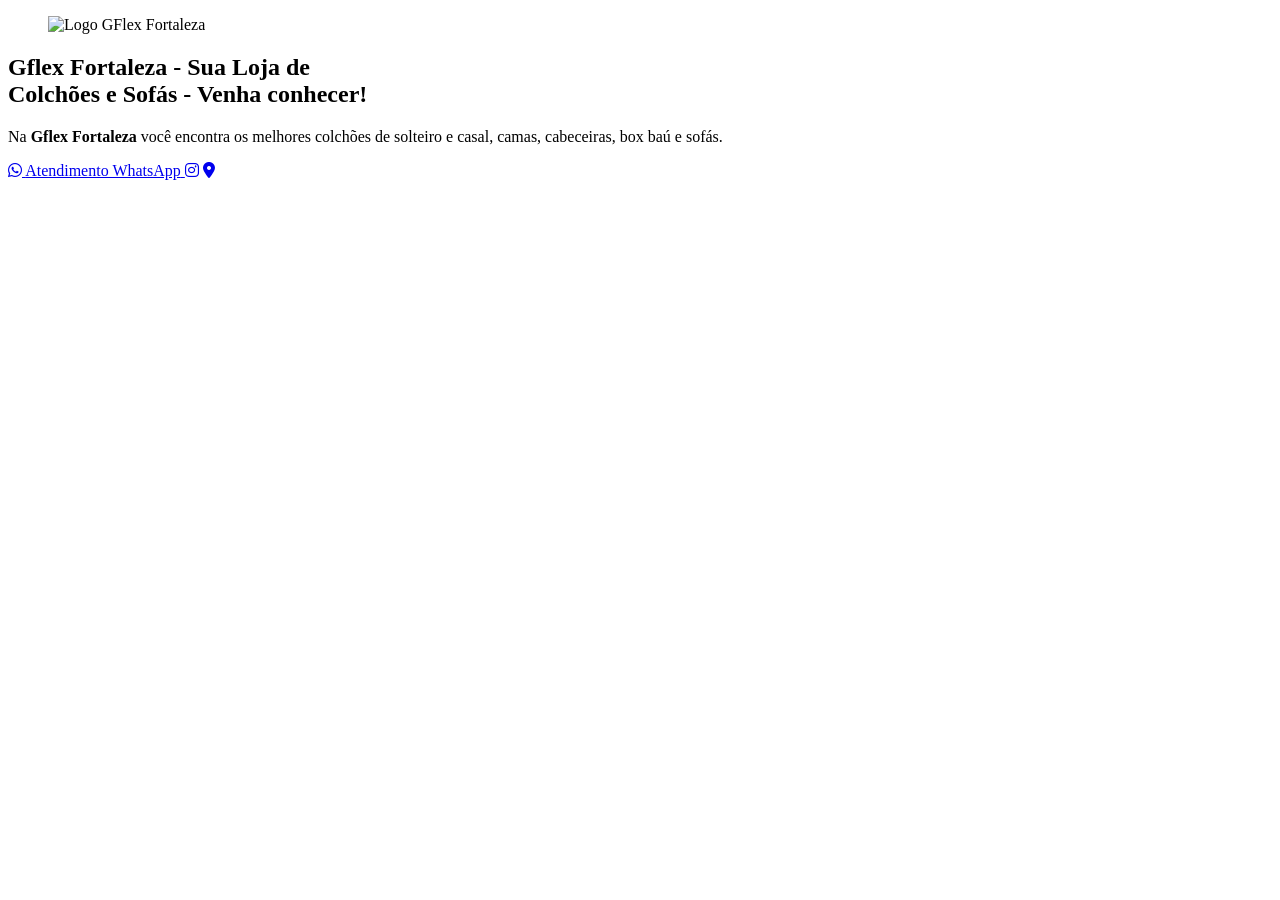
==== onde.html @ 7cd3e3d8 "dados topo site" ====
<!DOCTYPE html>
<html lang="pt-BR">
<head>
    <meta charset="UTF-8">
    <meta name="viewport" content="width=device-width, initial-scale=1.0">
    <title>GFlex Fortaleza</title>
    <link rel="stylesheet" href="https://cdnjs.cloudflare.com/ajax/libs/font-awesome/6.4.0/css/all.min.css">
</head>
<body>
    <section>
        <figure>
            <img src="" alt="Logo GFlex Fortaleza">
        </figure>
        <h1>
            Gflex Fortaleza - Sua Loja de <br/>
            Colchões e Sofás - Venha conhecer!
        </h1>
        <p>
            Na <strong>Gflex Fortaleza</strong> você encontra os melhores colchões de solteiro e casal, camas, cabeceiras, box baú e sofás.
        </p>
        <a href="https://wa.me/+558592404447" target="_blank" rel="noopener noreferrer">
            <i class="fab fa-whatsapp"></i>
            <span>Atendimento WhatsApp</span>
        </a>
        <a href=" https://www.instagram.com/gflexfortaleza" target="_blank" rel="noopener noreferrer"><i class="fab fa-instagram"></i></a>
        <a href=" https://maps.app.goo.gl/jyr4YcjzsZVa6xKb9" target="_blank" rel="noopener noreferrer"><i class="fas fa-map-marker-alt"></i></a>
    </section>
</body>
</html>
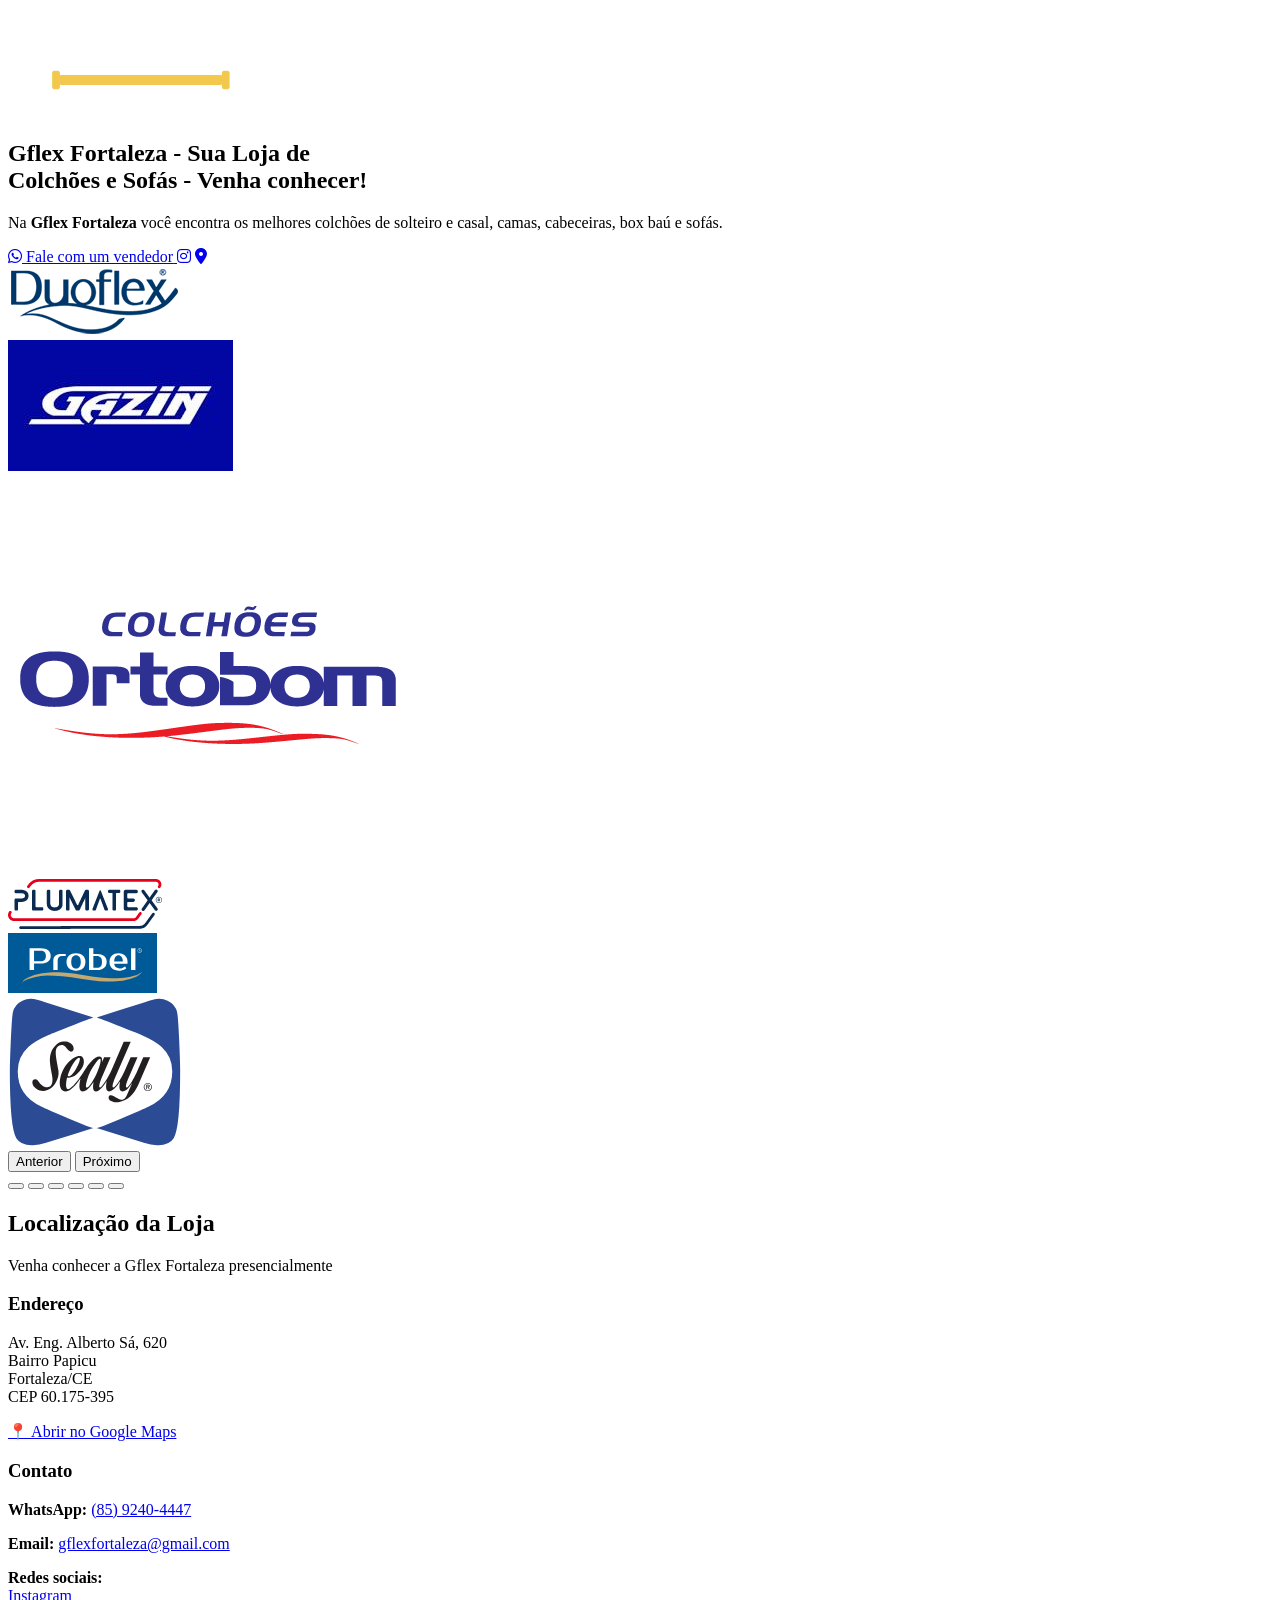
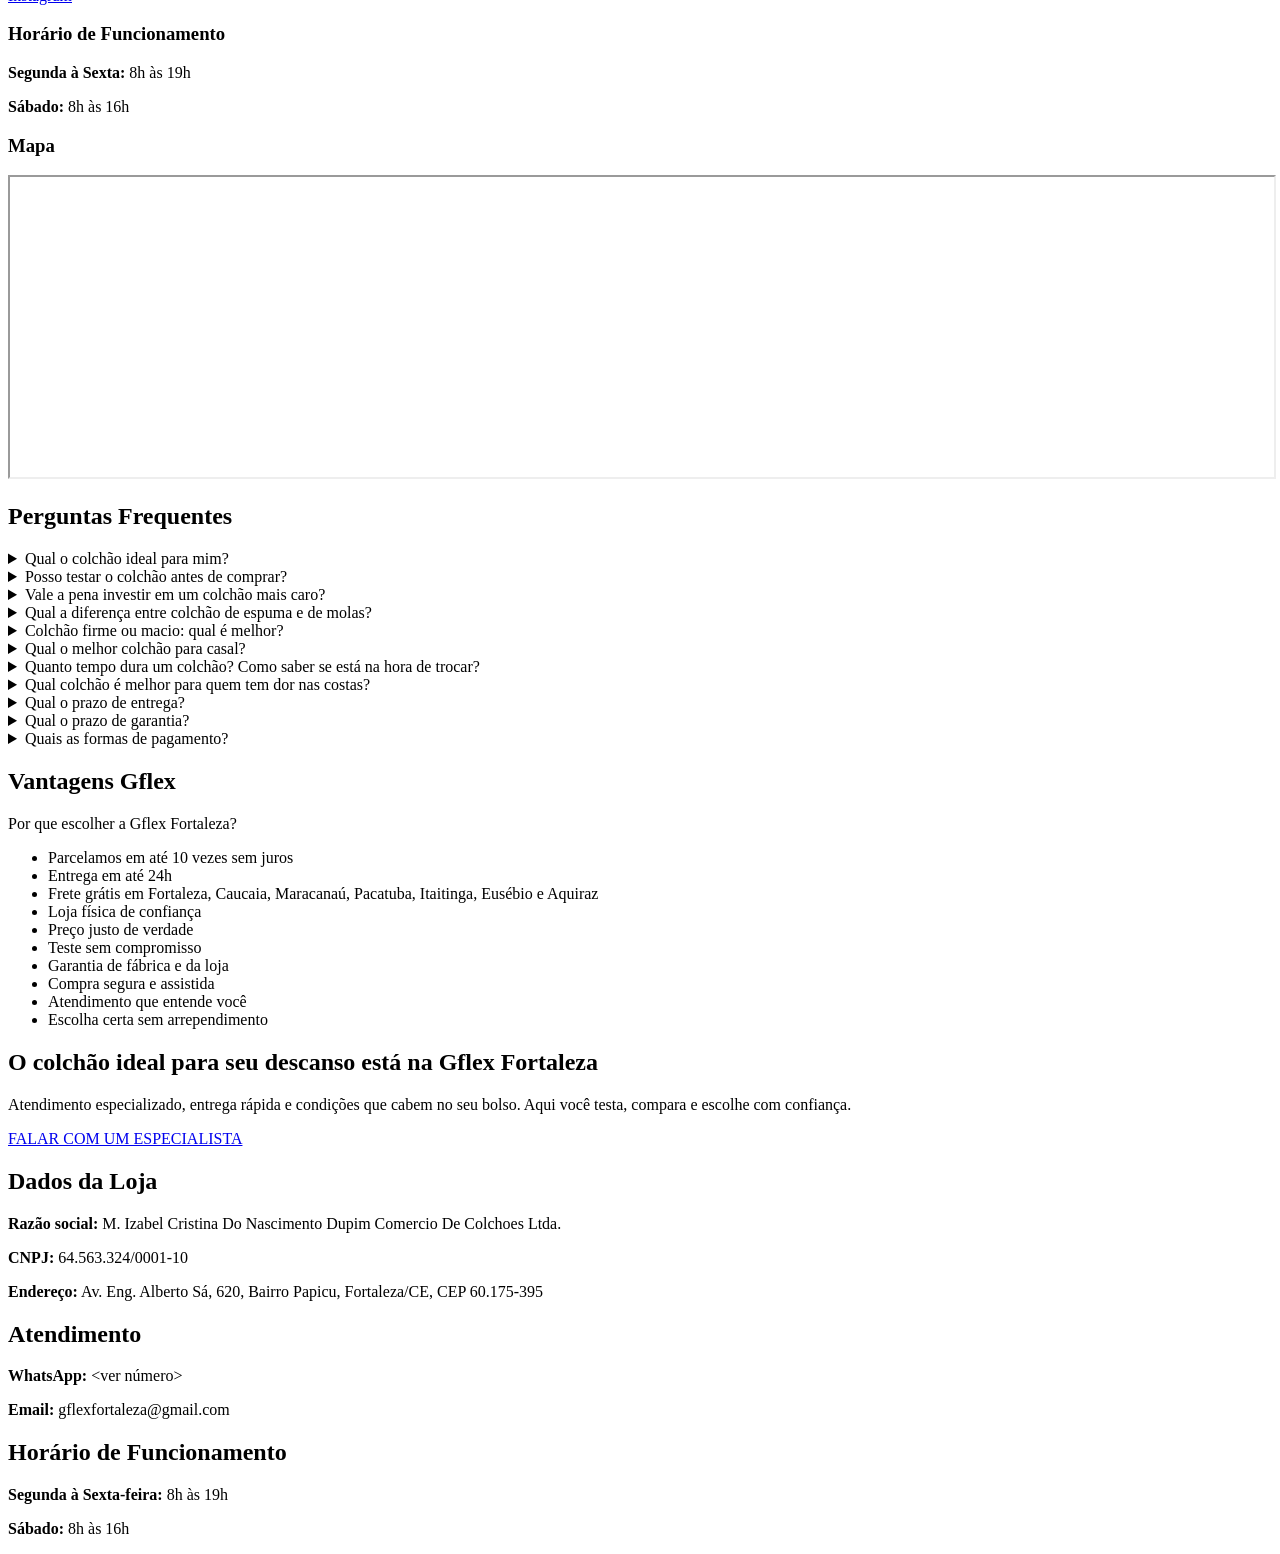
==== commit 7c72853e: "dados das seções" ====
--- a/onde.html
+++ b/onde.html
@@ -1,29 +1,305 @@
 <!DOCTYPE html>
 <html lang="pt-BR">
+
 <head>
     <meta charset="UTF-8">
     <meta name="viewport" content="width=device-width, initial-scale=1.0">
     <title>GFlex Fortaleza</title>
     <link rel="stylesheet" href="https://cdnjs.cloudflare.com/ajax/libs/font-awesome/6.4.0/css/all.min.css">
 </head>
+
 <body>
+
     <section>
         <figure>
-            <img src="" alt="Logo GFlex Fortaleza">
+            <img src="./assets/logo/gf.svg" alt="Logo GFlex Fortaleza" height="100">
         </figure>
         <h1>
-            Gflex Fortaleza - Sua Loja de <br/>
+            Gflex Fortaleza - Sua Loja de <br />
             Colchões e Sofás - Venha conhecer!
         </h1>
         <p>
-            Na <strong>Gflex Fortaleza</strong> você encontra os melhores colchões de solteiro e casal, camas, cabeceiras, box baú e sofás.
+            Na <strong>Gflex Fortaleza</strong> você encontra os melhores colchões de solteiro e casal, camas,
+            cabeceiras, box baú e sofás.
         </p>
         <a href="https://wa.me/+558592404447" target="_blank" rel="noopener noreferrer">
             <i class="fab fa-whatsapp"></i>
-            <span>Atendimento WhatsApp</span>
+            <span>Fale com um vendedor</span>
         </a>
-        <a href=" https://www.instagram.com/gflexfortaleza" target="_blank" rel="noopener noreferrer"><i class="fab fa-instagram"></i></a>
-        <a href=" https://maps.app.goo.gl/jyr4YcjzsZVa6xKb9" target="_blank" rel="noopener noreferrer"><i class="fas fa-map-marker-alt"></i></a>
-    </section>
+        <a href=" https://www.instagram.com/gflexfortaleza" target="_blank" rel="noopener noreferrer"><i
+                class="fab fa-instagram"></i></a>
+        <a href=" https://maps.app.goo.gl/jyr4YcjzsZVa6xKb9" target="_blank" rel="noopener noreferrer"><i
+                class="fas fa-map-marker-alt"></i></a>
+    </section>
+
+
+
+    <section id="slider-marcas">
+
+        <div class="container">
+
+            <div class="slider">
+
+                <div class="slider-inner">
+
+                    <div class="slide active">
+                        <img src="assets/marcas/douflex.png" alt="Douflex">
+                    </div>
+
+                    <div class="slide">
+                        <img src="assets/marcas/gazin.png" alt="Gazin">
+                    </div>
+
+                    <div class="slide">
+                        <img src="assets/marcas/ortobom.png" alt="Ortobom">
+                    </div>
+
+                    <div class="slide">
+                        <img src="assets/marcas/plumatex.png" alt="Plumatex">
+                    </div>
+
+                    <div class="slide">
+                        <img src="assets/marcas/probel.png" alt="Probel">
+                    </div>
+
+                    <div class="slide">
+                        <img src="assets/marcas/selay.png" alt="Selay">
+                    </div>
+
+                </div>
+
+                <button class="slider-control prev">Anterior</button>
+                <button class="slider-control next">Próximo</button>
+
+                <div class="slider-indicators">
+                    <button class="active"></button>
+                    <button></button>
+                    <button></button>
+                    <button></button>
+                    <button></button>
+                    <button></button>
+                </div>
+
+            </div>
+
+        </div>
+
+    </section>
+
+    <section id="localizacao">
+
+        <header>
+            <h2>Localização da Loja</h2>
+            <p>Venha conhecer a Gflex Fortaleza presencialmente</p>
+        </header>
+
+        <article>
+            <h3>Endereço</h3>
+            <p>
+                Av. Eng. Alberto Sá, 620<br>
+                Bairro Papicu<br>
+                Fortaleza/CE<br>
+                CEP 60.175-395
+            </p>
+
+            <p>
+                <a href="https://maps.app.goo.gl/jyr4YcjzsZVa6xKb9" target="_blank" rel="noopener noreferrer">
+                    📍 Abrir no Google Maps
+                </a>
+            </p>
+        </article>
+
+        <article>
+            <h3>Contato</h3>
+            <p><strong>WhatsApp:</strong> <a href="https://wa.me/+558592404447" target="_blank">(85) 9240-4447</a></p>
+            <p><strong>Email:</strong> <a href="mailto:gflexfortaleza@gmail.com">gflexfortaleza@gmail.com</a></p>
+
+            <p>
+                <strong>Redes sociais:</strong><br>
+                <a href="https://www.instagram.com/gflexfortaleza" target="_blank">Instagram</a>
+            </p>
+        </article>
+
+        <article>
+            <h3>Horário de Funcionamento</h3>
+            <p><strong>Segunda à Sexta:</strong> 8h às 19h</p>
+            <p><strong>Sábado:</strong> 8h às 16h</p>
+        </article>
+
+        <article>
+            <h3>Mapa</h3>
+            <iframe src="https://www.google.com/maps?q=Av.+Eng.+Alberto+Sá,+620,+Fortaleza&output=embed" width="100%"
+                height="300" loading="lazy">
+            </iframe>
+        </article>
+
+    </section>
+
+    <section>
+        <h1>Perguntas Frequentes</h1>
+
+        <details>
+            <summary>Qual o colchão ideal para mim?</summary>
+            <p>
+                O colchão ideal é aquele que se adapta ao seu corpo e ao seu jeito de dormir.
+                Se você dorme de lado, o ideal é um colchão mais macio para acomodar os ombros e quadris.
+                Já quem dorme de costas ou de barriga para cima precisa de um modelo mais firme, que mantenha a coluna
+                alinhada.
+                Também é importante considerar seu peso e preferência de conforto.
+            </p>
+            <p>
+                👉 Quer acertar na escolha? Venha até a GFLEX e experimente — a gente te ajuda a encontrar o colchão
+                perfeito para o seu descanso!
+            </p>
+        </details>
+
+        <details>
+            <summary>Posso testar o colchão antes de comprar?</summary>
+            <p>
+                Claro! Testar é essencial para escolher com segurança.
+                Oferecemos 7 noites, se não gostar ou não se adaptar é possível devolver ou trocar por outro modelo.
+            </p>
+        </details>
+
+        <details>
+            <summary>Vale a pena investir em um colchão mais caro?</summary>
+            <p>
+                Sim — você passa 1/3 da vida nele. Conforto e saúde fazem toda a diferença.
+            </p>
+        </details>
+
+        <details>
+            <summary>Qual a diferença entre colchão de espuma e de molas?</summary>
+            <p>
+                Espuma oferece mais firmeza e estabilidade.
+                Molas trazem mais conforto e ventilação — ideal para quem sente muito calor.
+                Mas temos opções com tecnologia que ajudam na ventilação e controle de temperatura, mesmo na opção de
+                espuma.
+            </p>
+        </details>
+
+        <details>
+            <summary>Colchão firme ou macio: qual é melhor?</summary>
+            <p>
+                Depende do seu corpo e posição ao dormir.
+                O melhor é aquele que mantém sua coluna alinhada e confortável.
+            </p>
+        </details>
+
+        <details>
+            <summary>Qual o melhor colchão para casal?</summary>
+            <p>
+                Os que reduzem a transferência de movimento — assim um não incomoda o outro.
+            </p>
+        </details>
+
+        <details>
+            <summary>Quanto tempo dura um colchão? Como saber se está na hora de trocar?</summary>
+            <p>
+                Em média 5 anos, dependendo do material e do uso.
+                Se ele está afundando, causando dores ou você acorda cansado, já passou da hora.
+            </p>
+        </details>
+
+        <details>
+            <summary>Qual colchão é melhor para quem tem dor nas costas?</summary>
+            <p>
+                Geralmente, modelos de firmeza média a alta, que mantêm a coluna alinhada.
+            </p>
+        </details>
+
+        <details>
+            <summary>Qual o prazo de entrega?</summary>
+            <p>
+                24 horas e frete gratuito nos municípios de Fortaleza, Caucaia, Maracanaú, Pacatuba, Itaitinga, Eusébio
+                e Aquiraz.
+                Para entregas em outros municípios, mediante consulta.
+            </p>
+        </details>
+
+        <details>
+            <summary>Qual o prazo de garantia?</summary>
+            <p>
+                12 meses para colchões e 90 dias para sofás.
+            </p>
+        </details>
+
+        <details>
+            <summary>Quais as formas de pagamento?</summary>
+            <p>
+                Parcelamos em até 10 vezes sem juros no cartão de crédito (Visa, Master e Elo).
+                Aceitamos também PIX e cartão de débito.
+            </p>
+        </details>
+
+    </section>
+
+    <section id="vantagens">
+
+        <header>
+            <h2>Vantagens Gflex</h2>
+            <p>Por que escolher a Gflex Fortaleza?</p>
+        </header>
+
+        <ul>
+            <li>Parcelamos em até 10 vezes sem juros</li>
+            <li>Entrega em até 24h</li>
+            <li>Frete grátis em Fortaleza, Caucaia, Maracanaú, Pacatuba, Itaitinga, Eusébio e Aquiraz</li>
+            <li>Loja física de confiança</li>
+            <li>Preço justo de verdade</li>
+            <li>Teste sem compromisso</li>
+            <li>Garantia de fábrica e da loja</li>
+            <li>Compra segura e assistida</li>
+            <li>Atendimento que entende você</li>
+            <li>Escolha certa sem arrependimento</li>
+        </ul>
+
+    </section>
+
+    <section>
+
+        <header>
+            <h1>
+                O colchão ideal para seu descanso está na Gflex Fortaleza
+            </h1>
+
+            <p>
+                Atendimento especializado, entrega rápida e condições que cabem no seu bolso.
+                Aqui você testa, compara e escolhe com confiança.
+            </p>
+        </header>
+
+        <p>
+            <a href="https://wa.me/+558592404447" target="_blank">
+                FALAR COM UM ESPECIALISTA
+            </a>
+        </p>
+
+    </section>
+
+    <footer>
+
+        <section>
+            <h2>Dados da Loja</h2>
+            <p><strong>Razão social:</strong> M. Izabel Cristina Do Nascimento Dupim Comercio De Colchoes Ltda.</p>
+            <p><strong>CNPJ:</strong> 64.563.324/0001-10</p>
+            <p><strong>Endereço:</strong> Av. Eng. Alberto Sá, 620, Bairro Papicu, Fortaleza/CE, CEP 60.175-395</p>
+        </section>
+
+        <section>
+            <h2>Atendimento</h2>
+            <p><strong>WhatsApp:</strong> &lt;ver número&gt;</p>
+            <p><strong>Email:</strong> gflexfortaleza@gmail.com</p>
+        </section>
+
+        <section>
+            <h2>Horário de Funcionamento</h2>
+            <p><strong>Segunda à Sexta-feira:</strong> 8h às 19h</p>
+            <p><strong>Sábado:</strong> 8h às 16h</p>
+        </section>
+
+    </footer>
+
 </body>
+
 </html>
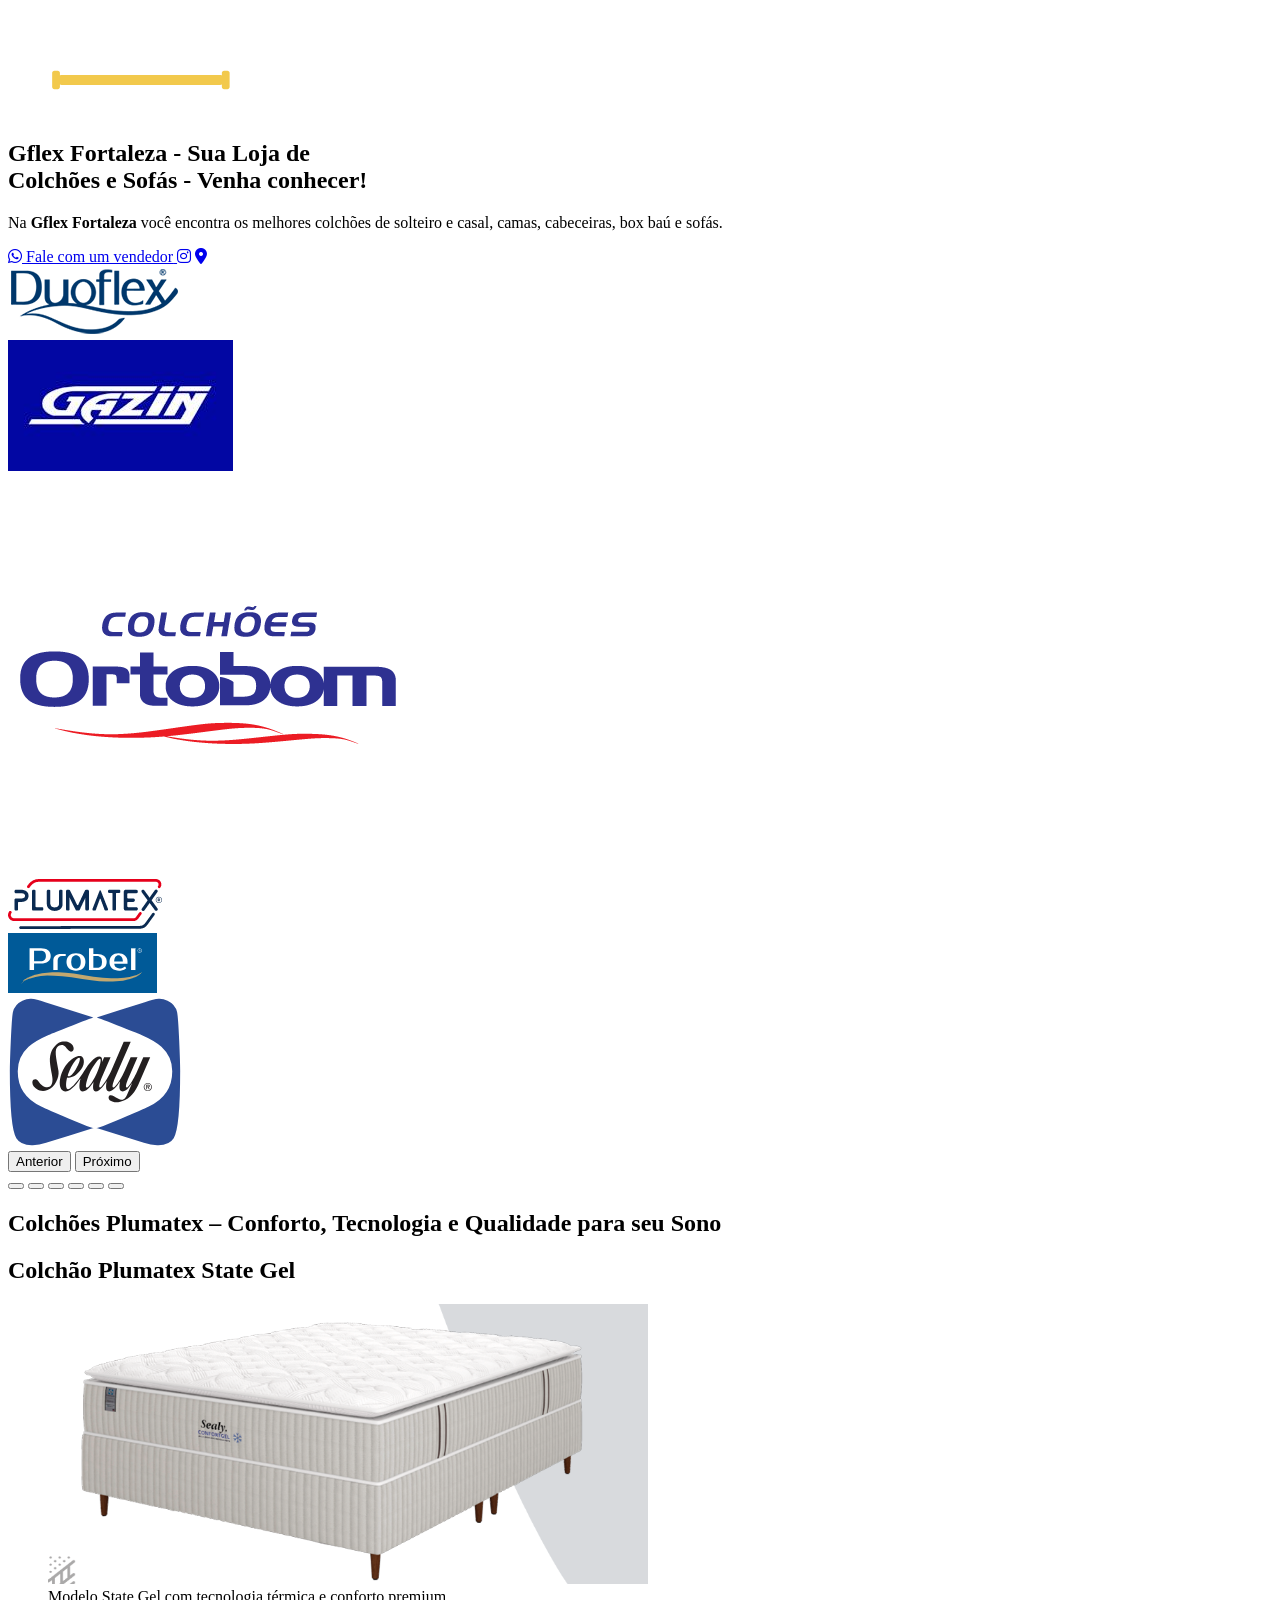
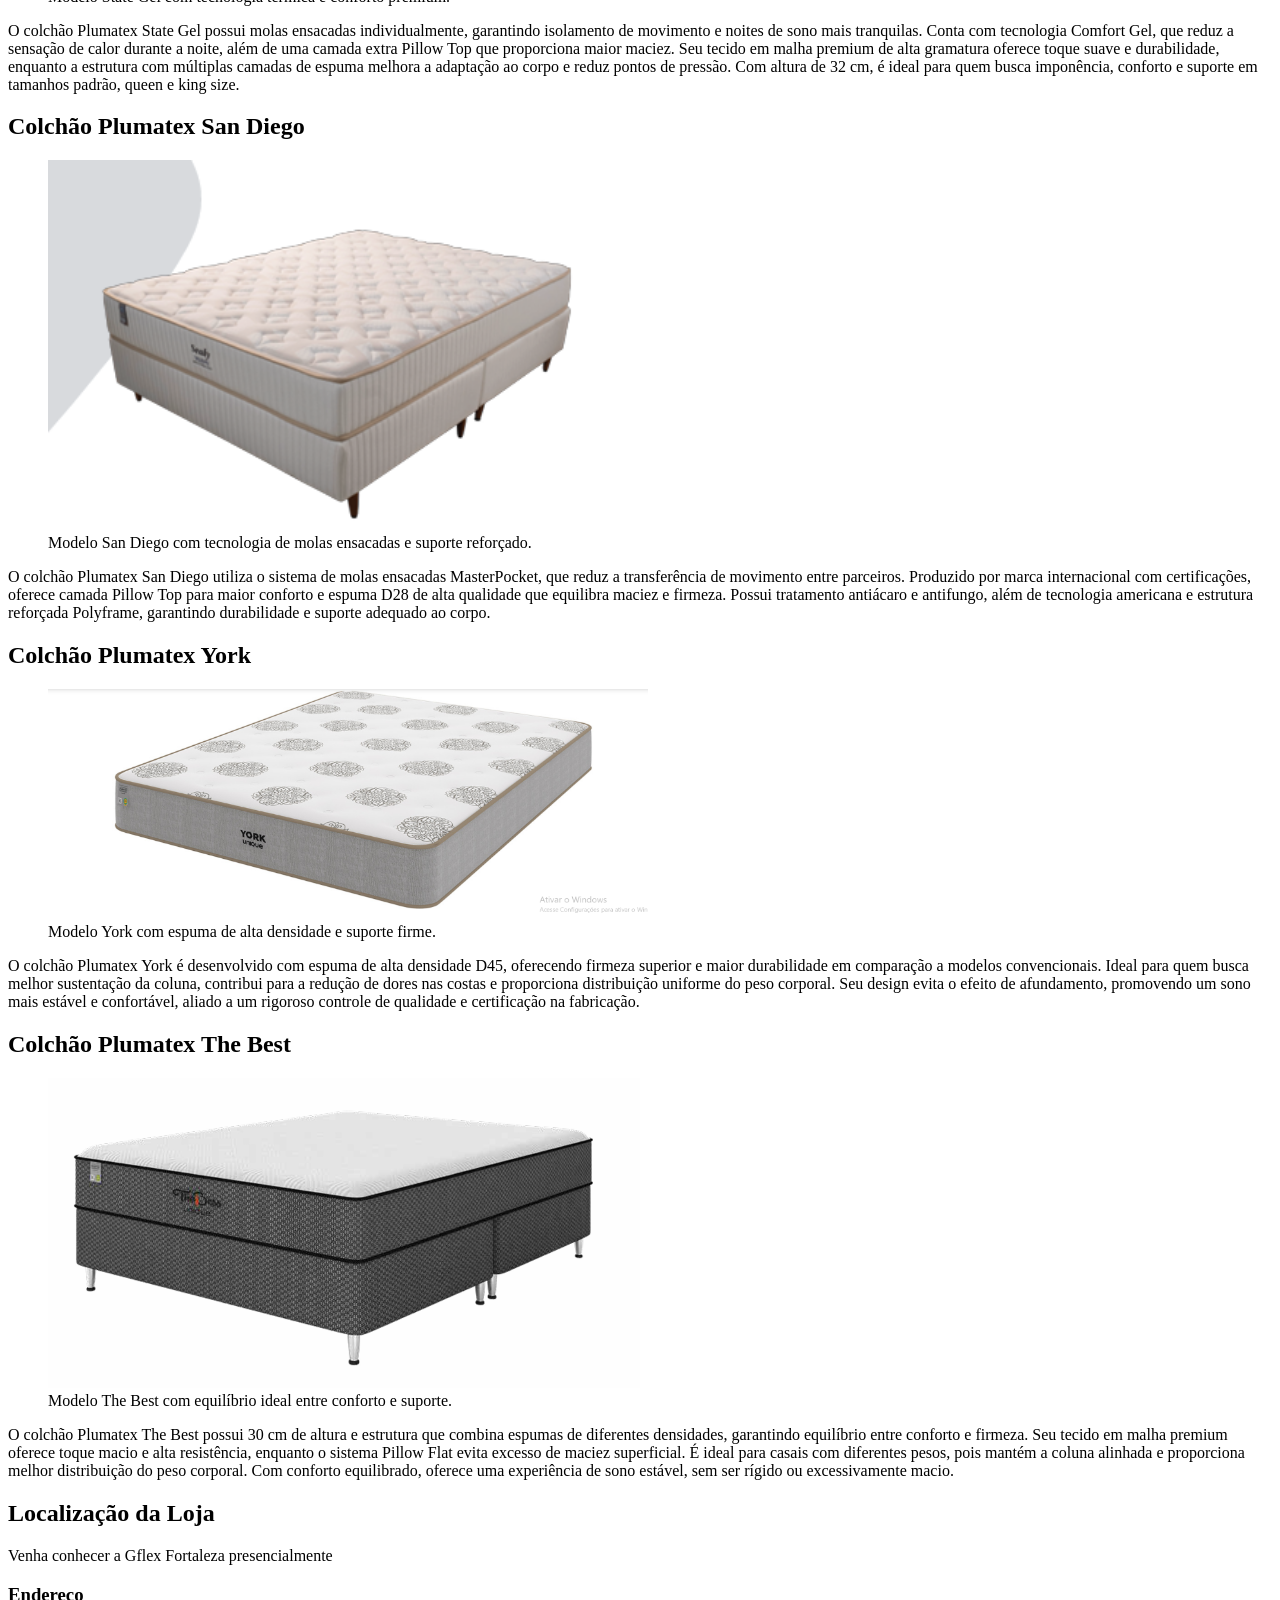
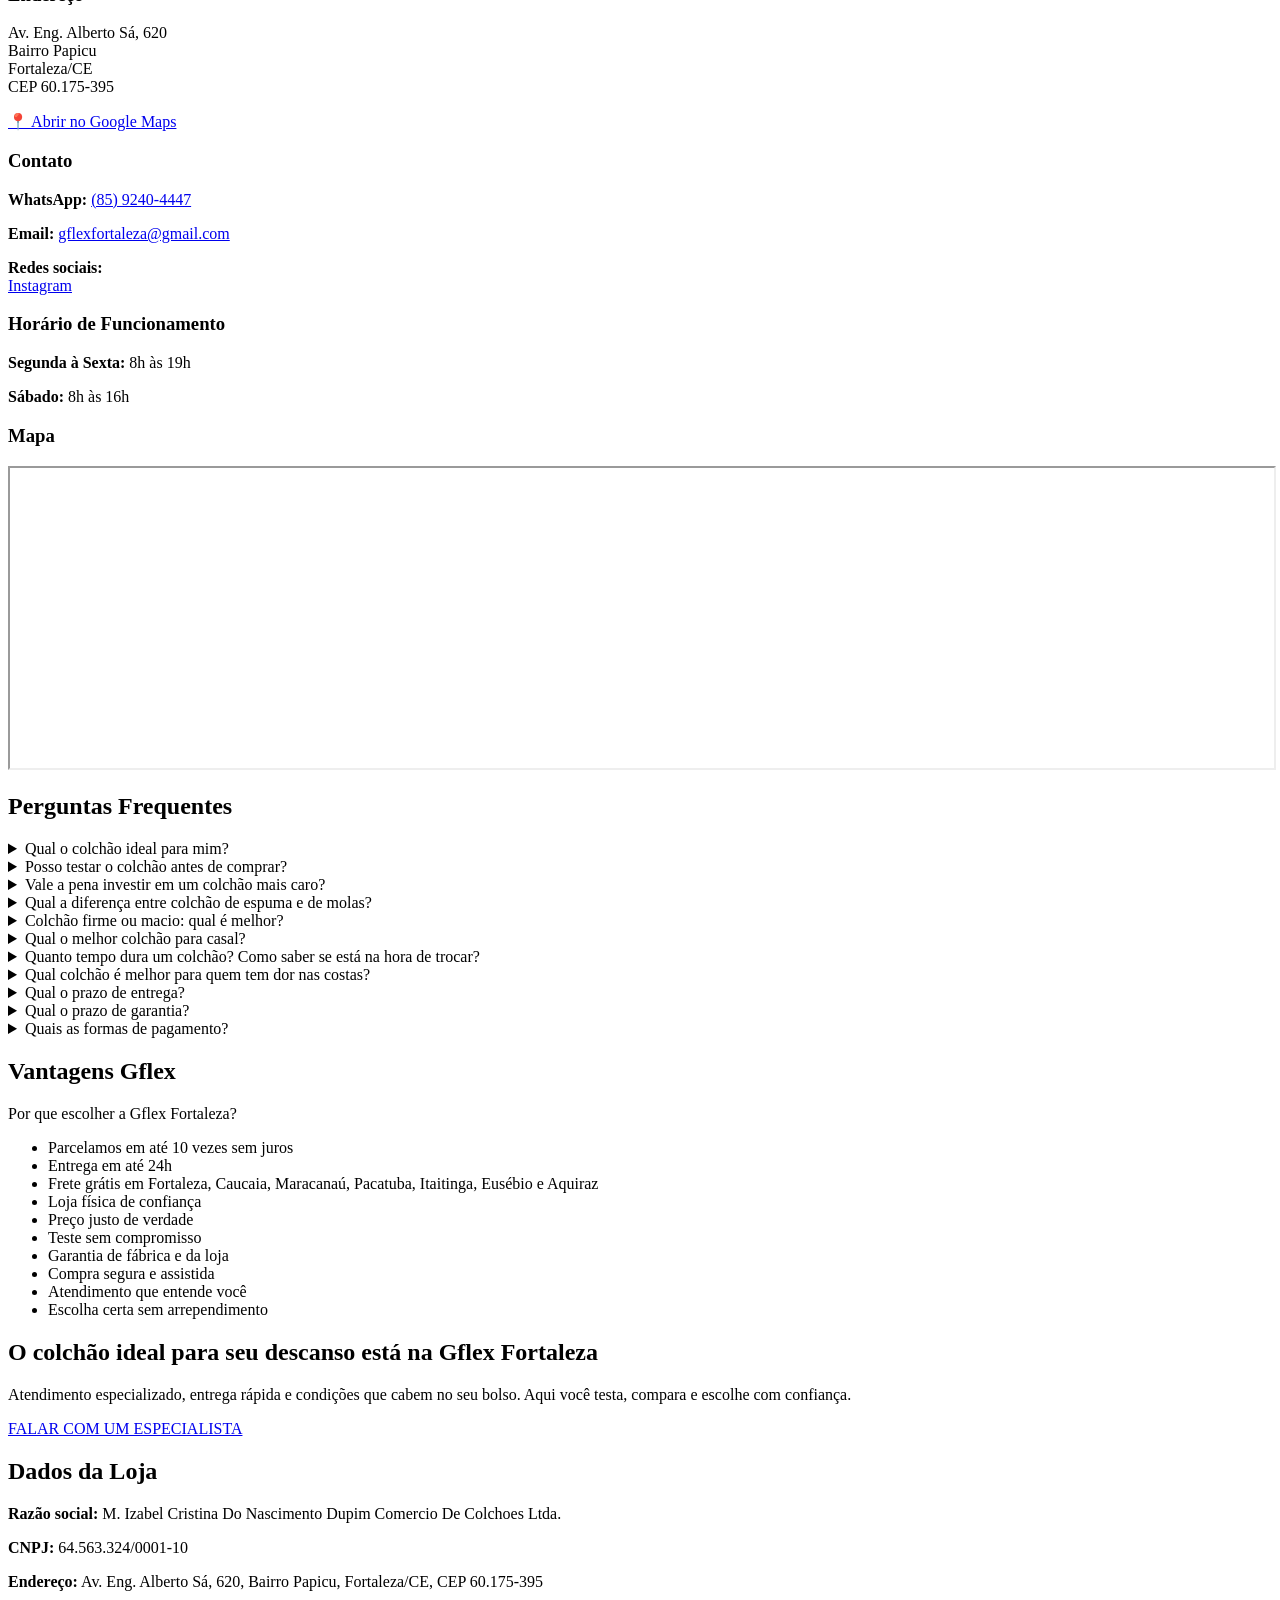
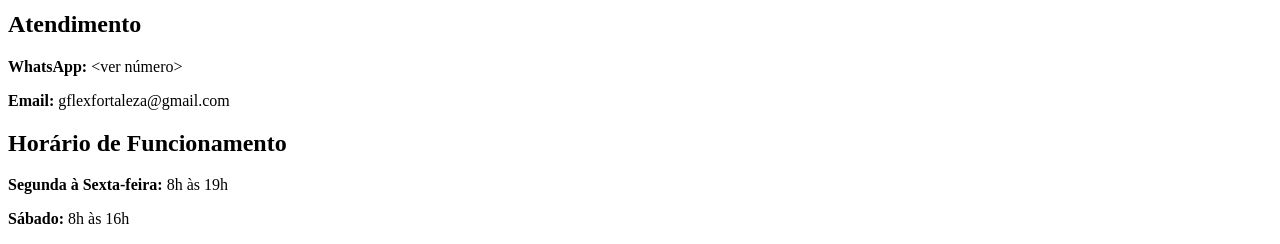
==== commit 3676aa1c: "adição de produtos e imagens" ====
--- a/onde.html
+++ b/onde.html
@@ -32,8 +32,6 @@
                 class="fas fa-map-marker-alt"></i></a>
     </section>
 
-
-
     <section id="slider-marcas">
 
         <div class="container">
@@ -84,6 +82,88 @@
 
         </div>
 
+    </section>
+
+    <section>
+        <header>
+            <h1>Colchões Plumatex – Conforto, Tecnologia e Qualidade para seu Sono</h1>
+        </header>
+
+        <article>
+            <h2>Colchão Plumatex State Gel</h2>
+            <figure>
+                <img src="./assets/produto/produto-3.png"
+                    alt="Colchão Plumatex State Gel com tecnologia de conforto térmico e molas ensacadas" loading="lazy"
+                    width="600" height="280">
+                <figcaption>Modelo State Gel com tecnologia térmica e conforto premium.</figcaption>
+            </figure>
+            <p>
+                O colchão Plumatex State Gel possui molas ensacadas individualmente, garantindo isolamento de movimento
+                e noites de sono mais tranquilas.
+                Conta com tecnologia Comfort Gel, que reduz a sensação de calor durante a noite, além de uma camada
+                extra Pillow Top que proporciona maior maciez.
+                Seu tecido em malha premium de alta gramatura oferece toque suave e durabilidade, enquanto a estrutura
+                com múltiplas camadas de espuma melhora a adaptação ao corpo e reduz pontos de pressão.
+                Com altura de 32 cm, é ideal para quem busca imponência, conforto e suporte em tamanhos padrão, queen e
+                king size.
+            </p>
+        </article>
+
+        <article>
+            <h2>Colchão Plumatex San Diego</h2>
+            <figure>
+                <img src="./assets/produto/produto-1.png"
+                    alt="Colchão Plumatex San Diego com molas ensacadas e estrutura reforçada" loading="lazy"
+                    width="590" height="370">
+                <figcaption>Modelo San Diego com tecnologia de molas ensacadas e suporte reforçado.</figcaption>
+            </figure>
+            <p>
+                O colchão Plumatex San Diego utiliza o sistema de molas ensacadas MasterPocket, que reduz a
+                transferência de movimento entre parceiros.
+                Produzido por marca internacional com certificações, oferece camada Pillow Top para maior conforto e
+                espuma D28 de alta qualidade que equilibra maciez e firmeza.
+                Possui tratamento antiácaro e antifungo, além de tecnologia americana e estrutura reforçada Polyframe,
+                garantindo durabilidade e suporte adequado ao corpo.
+            </p>
+        </article>
+
+        <article>
+            <h2>Colchão Plumatex York</h2>
+            <figure>
+                <img src="./assets/produto/produto-2.png"
+                    alt="Colchão Plumatex York de espuma firme com alta densidade e suporte ortopédico" loading="lazy"
+                    width="600" height="230">
+                <figcaption>Modelo York com espuma de alta densidade e suporte firme.</figcaption>
+            </figure>
+            <p>
+                O colchão Plumatex York é desenvolvido com espuma de alta densidade D45, oferecendo firmeza superior e
+                maior durabilidade em comparação a modelos convencionais.
+                Ideal para quem busca melhor sustentação da coluna, contribui para a redução de dores nas costas e
+                proporciona distribuição uniforme do peso corporal.
+                Seu design evita o efeito de afundamento, promovendo um sono mais estável e confortável, aliado a um
+                rigoroso controle de qualidade e certificação na fabricação.
+            </p>
+        </article>
+
+        <article>
+            <h2>Colchão Plumatex The Best</h2>
+            <figure>
+                <img src="./assets/produto/produto-4.png"
+                    alt="Colchão Plumatex The Best com equilíbrio entre firmeza e conforto" loading="lazy" width="600"
+                    height="310">
+                <figcaption>Modelo The Best com equilíbrio ideal entre conforto e suporte.</figcaption>
+            </figure>
+            <p>
+                O colchão Plumatex The Best possui 30 cm de altura e estrutura que combina espumas de diferentes
+                densidades, garantindo equilíbrio entre conforto e firmeza.
+                Seu tecido em malha premium oferece toque macio e alta resistência, enquanto o sistema Pillow Flat evita
+                excesso de maciez superficial.
+                É ideal para casais com diferentes pesos, pois mantém a coluna alinhada e proporciona melhor
+                distribuição do peso corporal.
+                Com conforto equilibrado, oferece uma experiência de sono estável, sem ser rígido ou excessivamente
+                macio.
+            </p>
+        </article>
     </section>
 
     <section id="localizacao">
